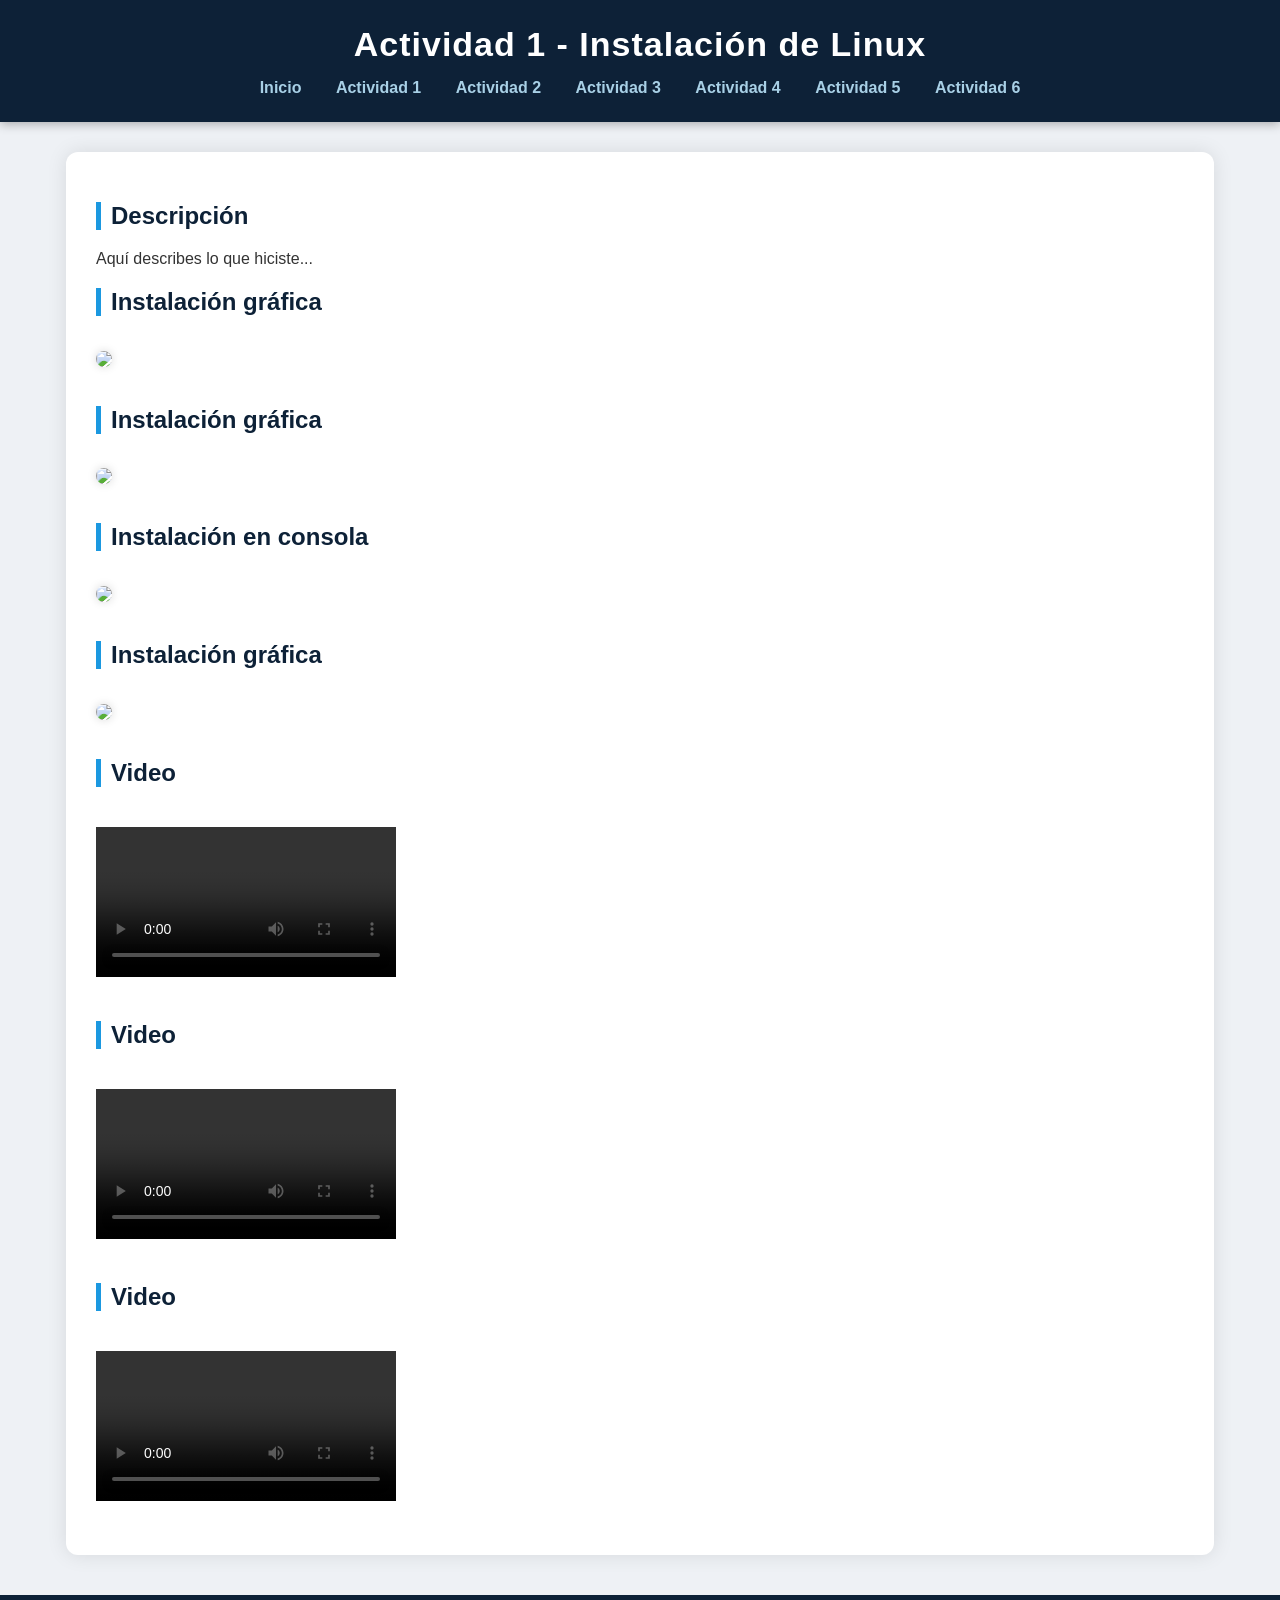
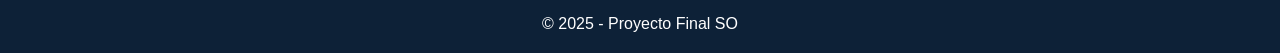
==== actividad1.html @ c4a4df66 "Add files via upload" ====
<!DOCTYPE html>
<html lang="es">
<head>
    <meta charset="UTF-8">
    <title>Actividad 1 - Instalación de Linux</title>
    <link rel="stylesheet" href="../style.css">
</head>
<body>

<header>
    <h1>Actividad 1 - Instalación de Linux</h1>
    <nav>
        <a href="../index.html">Inicio</a>
        <a href="actividad1.html" class="active">Actividad 1</a>
        <a href="actividad2.html">Actividad 2</a>
        <a href="actividad3.html">Actividad 3</a>
        <a href="actividad4.html">Actividad 4</a>
        <a href="actividad5.html">Actividad 5</a>
        <a href="actividad6.html">Actividad 6</a>
    </nav>
</header>

<div class="contenedor">
    <h2>Descripción</h2>
    <p>Aquí describes lo que hiciste...</p>

    <h2>Instalación gráfica</h2>
    <img src="img/Actividad 1/foto1.png">

     <h2>Instalación gráfica</h2>
    <img src="img/Actividad 1/Captura de pantalla 2025-11-06 230225.png">

    <h2>Instalación en consola</h2>
    <img src="img/Actividad 1/Captura de pantalla 2025-11-06 233415.png">

     <h2>Instalación gráfica</h2>
    <img src="img/Actividad 1/Captura de pantalla 2025-11-06 225603.png">

    <h2>Video</h2>
    <video controls src="img/Actividad 1/Lubuntu_GUI [Corriendo] - Oracle VirtualBox 2025-12-10 12-04-51.mp4"></video>

     <h2>Video</h2>
    <video controls src="img/Actividad 1/Lubuntu_GUI [Corriendo] - Oracle VirtualBox 2025-12-10 12-41-09.mp4"></video>

     <h2>Video</h2>
    <video controls src="img/Actividad 1/Lubuntu_GUI [Corriendo] - Oracle VirtualBox 2025-12-10 13-18-44.mp4"></video>
</div>

<footer>
    © 2025 - Proyecto Final SO
</footer>

</body>
</html>
---- style.css ----
/* ============================
   DISEÑO GENERAL
============================ */

body {
    font-family: 'Segoe UI', sans-serif;
    margin: 0;
    padding: 0;
    background: #eef1f5;
    color: #333;
}

/* ============================
   CABECERA
============================ */

header {
    background: #0d2137;
    color: white;
    padding: 25px;
    text-align: center;
    box-shadow: 0 2px 10px rgba(0,0,0,0.3);
}

header h1 {
    margin: 0;
    font-size: 34px;
    letter-spacing: 1px;
}

/* ============================
   MENU DE NAVEGACIÓN
============================ */

nav {
    margin-top: 15px;
}

nav a {
    color: #a8d0e6;
    text-decoration: none;
    margin: 0 15px;
    font-weight: bold;
    font-size: 16px;
}

nav a:hover {
    color: #ffffff;
    text-decoration: underline;
}

/* ============================
   CONTENIDO
============================ */

.contenedor {
    width: 85%;
    background: white;
    margin: 30px auto;
    padding: 30px;
    border-radius: 12px;
    box-shadow: 0 0 20px rgba(0,0,0,0.1);
}

h2 {
    color: #0d2137;
    border-left: 5px solid #1b98e0;
    padding-left: 10px;
}

img {
    border-radius: 8px;
    max-width: 100%;
    margin: 15px 0;
    box-shadow: 0 0 10px rgba(0,0,0,0.15);
}

video {
    max-width: 100%;
    margin: 20px 0;
}

/* ============================
   FOOTER
============================ */

footer {
    margin-top: 40px;
    text-align: center;
    padding: 20px;
    background: #0d2137;
    color: white;
}

/* ============================
   RESPONSIVE
============================ */

@media (max-width: 768px) {
    nav a {
        display: block;
        margin: 10px 0;
    }

    header h1 {
        font-size: 26px;
    }
}
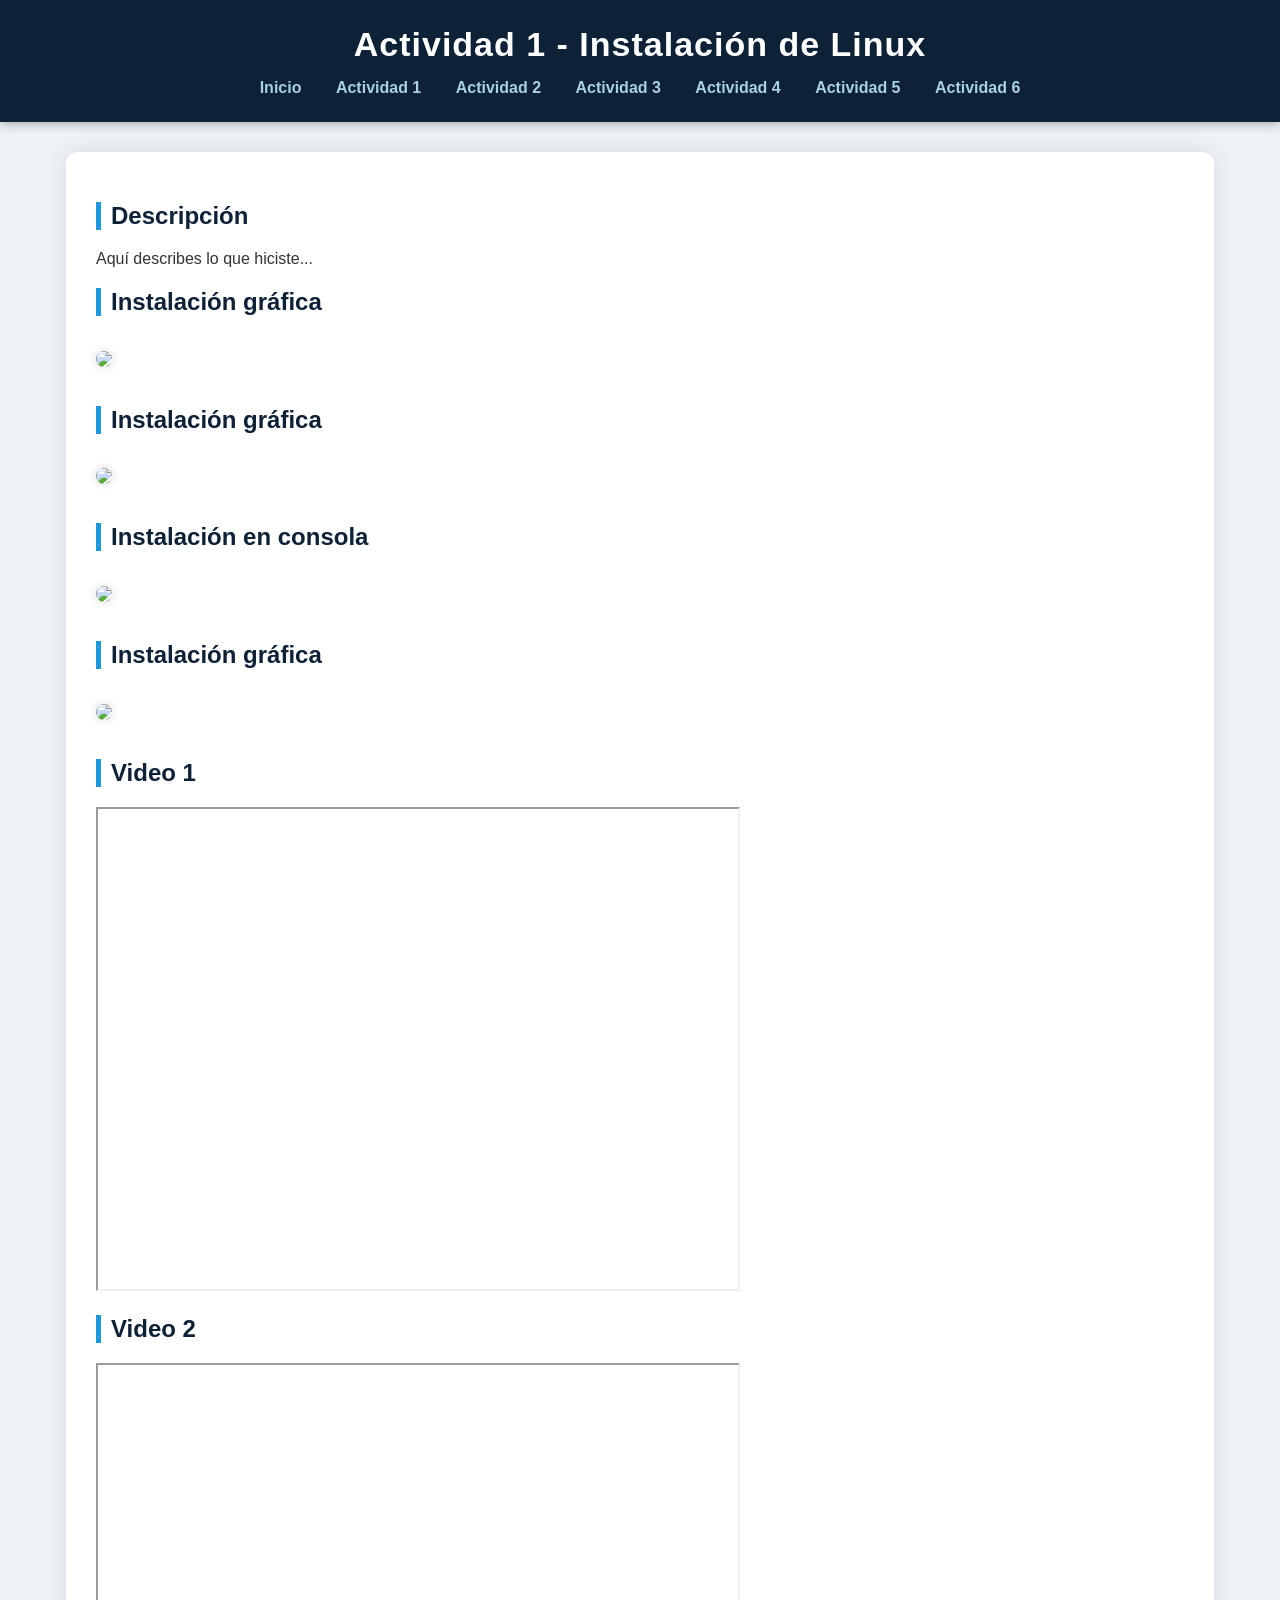
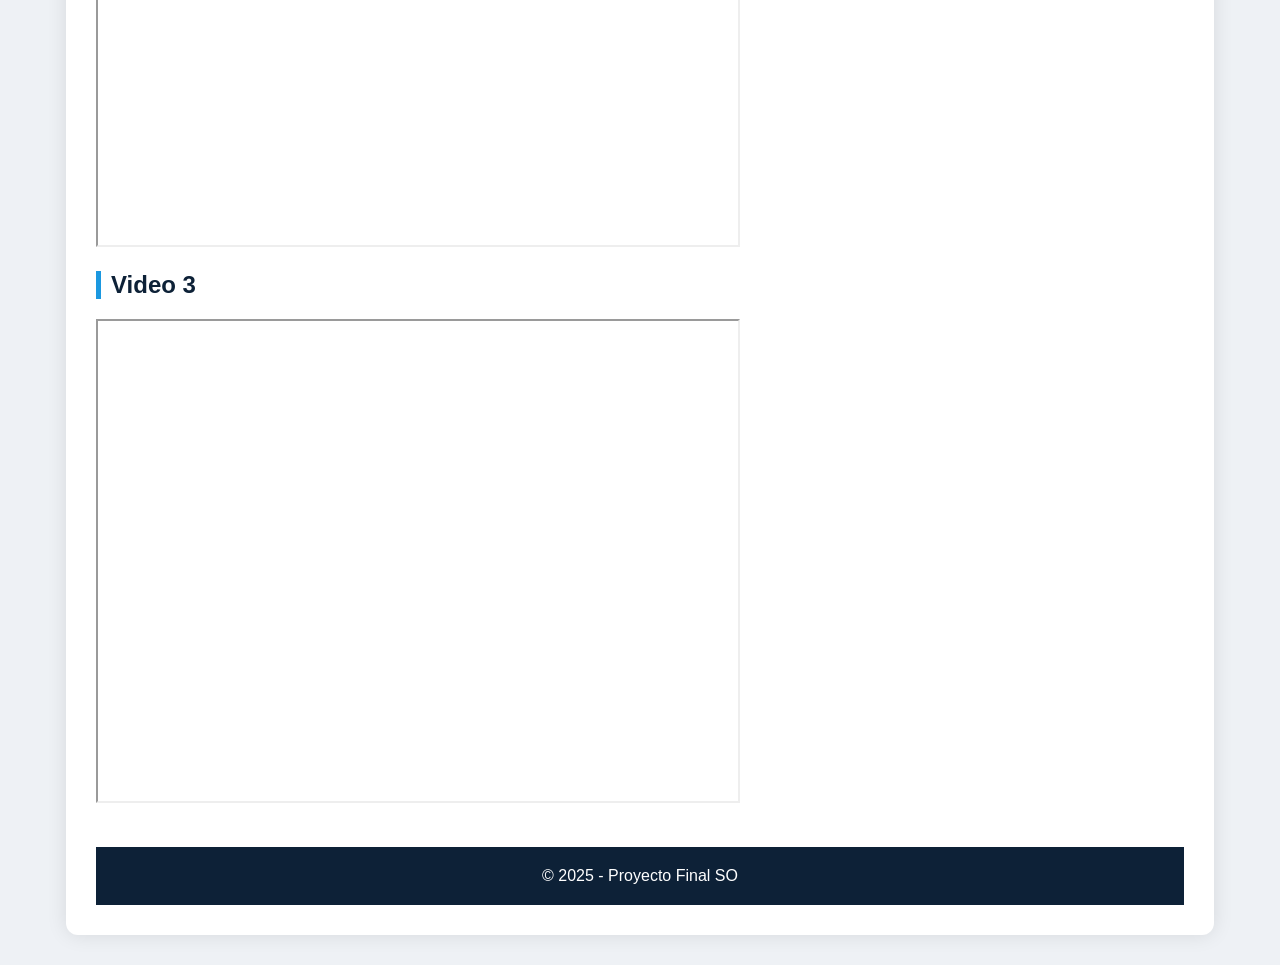
==== commit f67f2619: "Update actividad1.html" ====
--- a/actividad1.html
+++ b/actividad1.html
@@ -36,15 +36,15 @@
      <h2>Instalación gráfica</h2>
     <img src="img/Actividad 1/Captura de pantalla 2025-11-06 225603.png">
 
-    <h2>Video</h2>
-    <video controls src="img/Actividad 1/Lubuntu_GUI [Corriendo] - Oracle VirtualBox 2025-12-10 12-04-51.mp4"></video>
+ <h2>Video 1</h2>
+<iframe src="https://drive.google.com/file/d/ID_DEL_VIDEO_1/preview" width="640" height="480" allow="autoplay"></iframe>
 
-     <h2>Video</h2>
-    <video controls src="img/Actividad 1/Lubuntu_GUI [Corriendo] - Oracle VirtualBox 2025-12-10 12-41-09.mp4"></video>
+<h2>Video 2</h2>
+<iframe src="https://drive.google.com/file/d/ID_DEL_VIDEO_2/preview" width="640" height="480" allow="autoplay"></iframe>
 
-     <h2>Video</h2>
-    <video controls src="img/Actividad 1/Lubuntu_GUI [Corriendo] - Oracle VirtualBox 2025-12-10 13-18-44.mp4"></video>
-</div>
+<h2>Video 3</h2>
+<iframe src="https://drive.google.com/file/d/ID_DEL_VIDEO_3/preview" width="640" height="480" allow="autoplay"></iframe>
+
 
 <footer>
     © 2025 - Proyecto Final SO
@@ -52,3 +52,4 @@
 
 </body>
 </html>
+
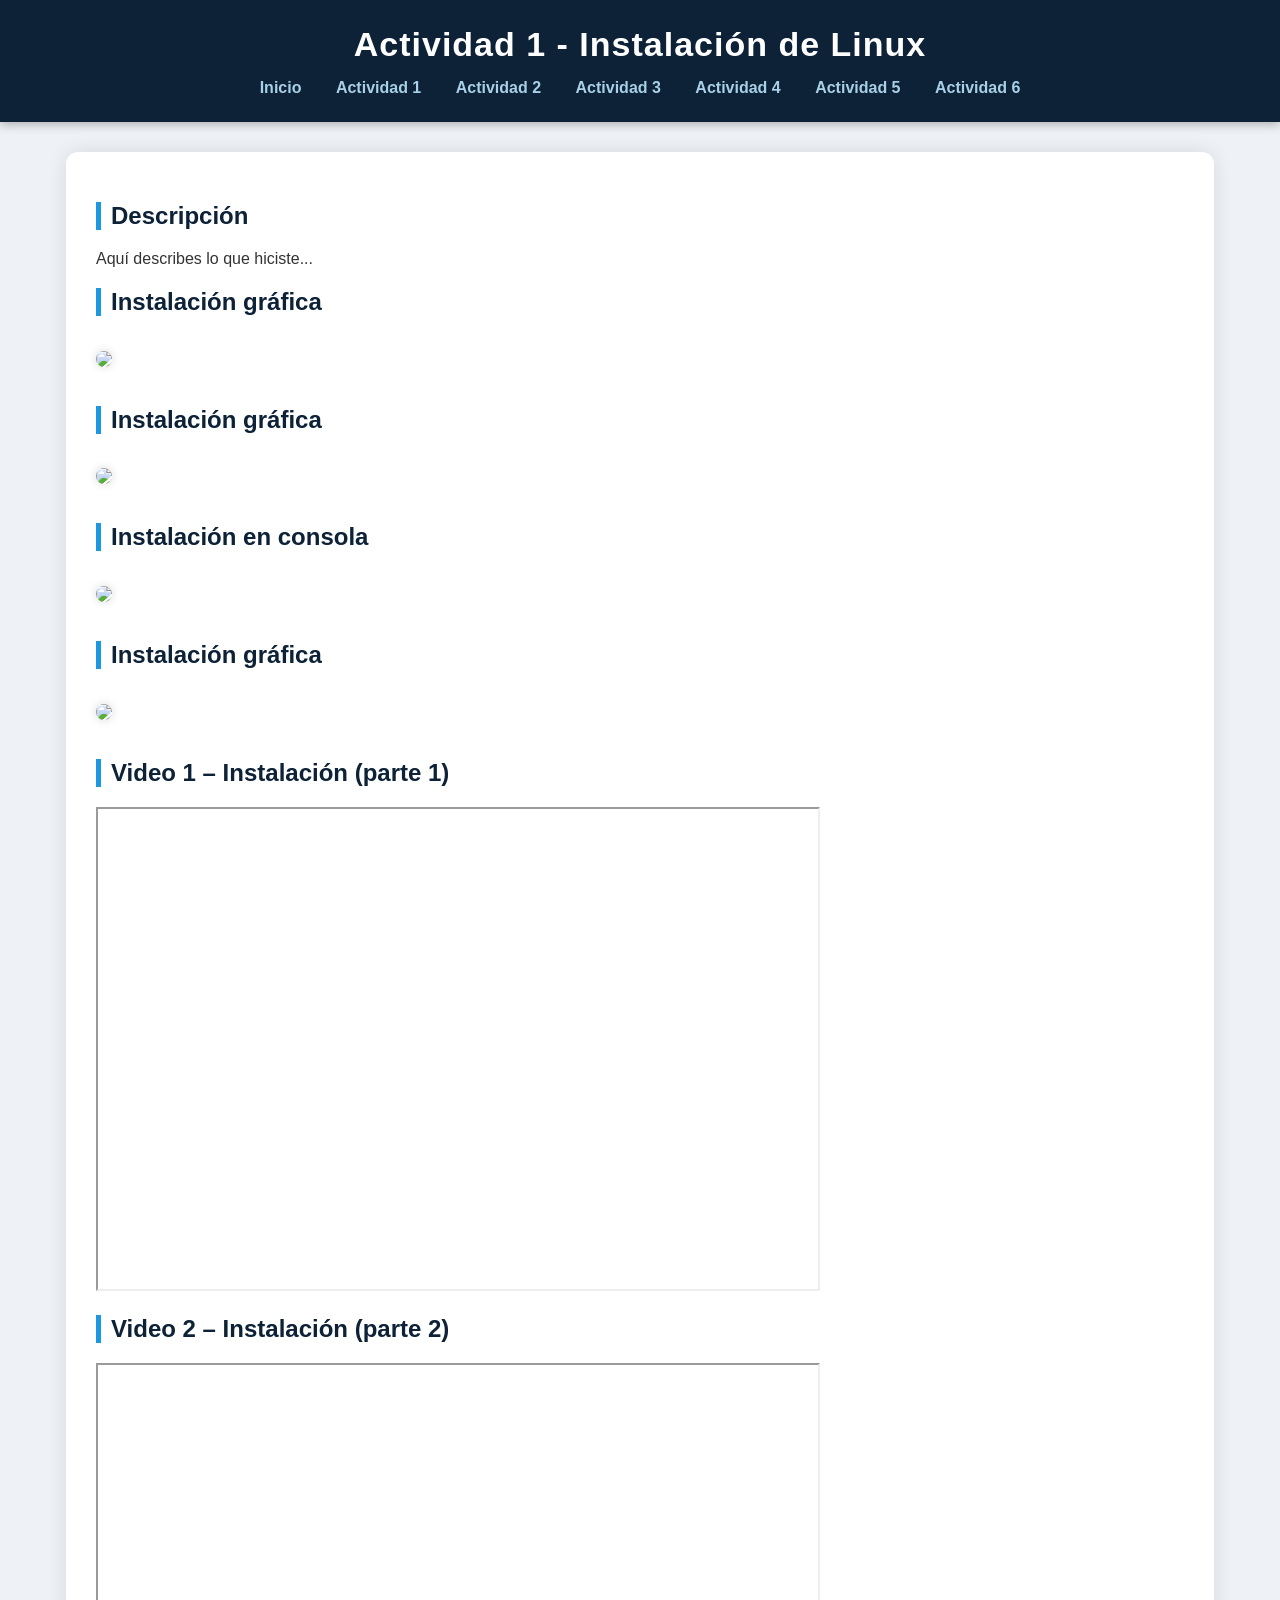
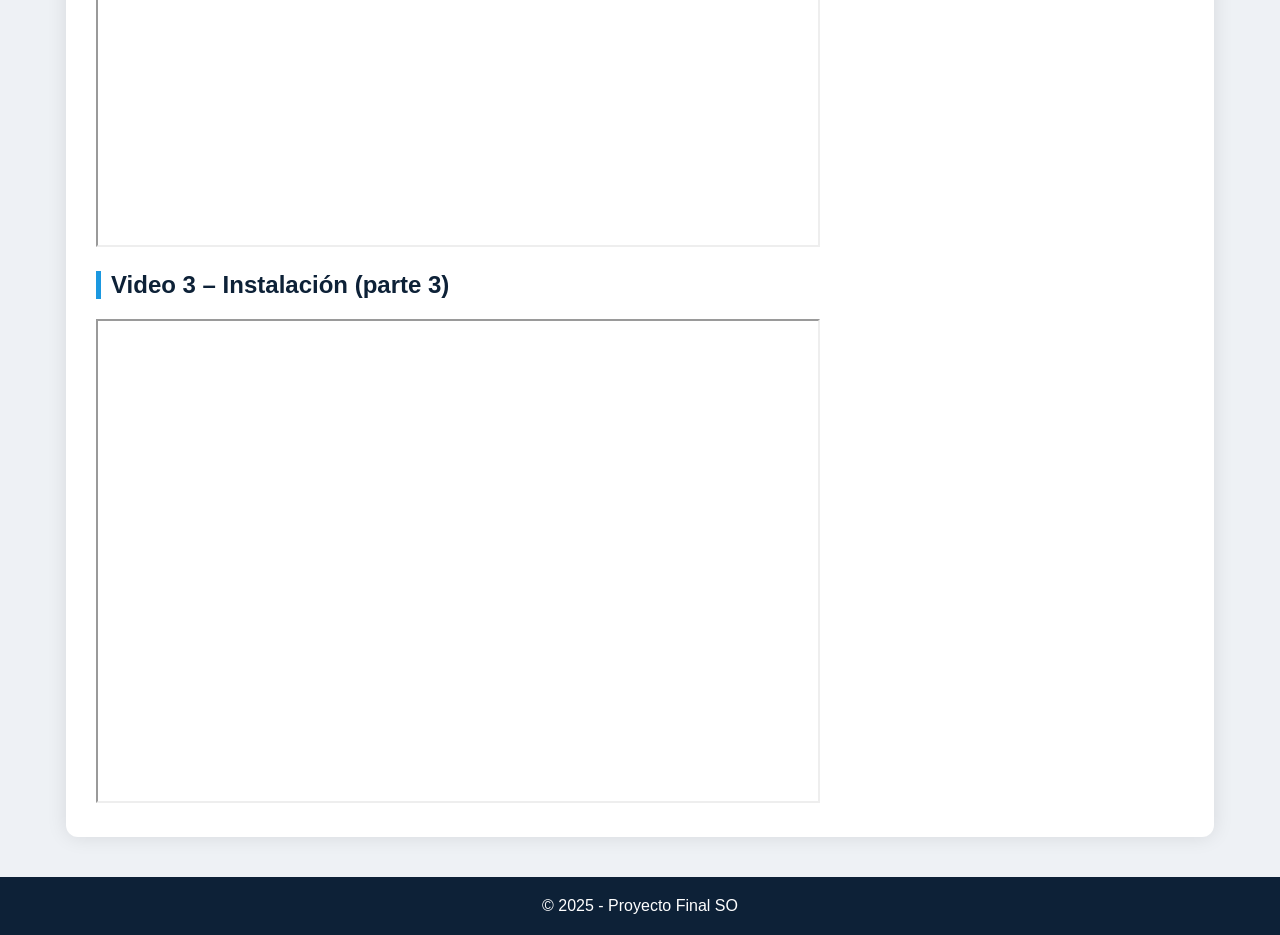
==== commit a4626bf9: "Revise video sections and enhance layout Updated video sections with new links and improved layout." ====
--- a/actividad1.html
+++ b/actividad1.html
@@ -21,30 +21,54 @@
 </header>
 
 <div class="contenedor">
+
     <h2>Descripción</h2>
     <p>Aquí describes lo que hiciste...</p>
 
     <h2>Instalación gráfica</h2>
     <img src="img/Actividad 1/foto1.png">
 
-     <h2>Instalación gráfica</h2>
+    <h2>Instalación gráfica</h2>
     <img src="img/Actividad 1/Captura de pantalla 2025-11-06 230225.png">
 
     <h2>Instalación en consola</h2>
     <img src="img/Actividad 1/Captura de pantalla 2025-11-06 233415.png">
 
-     <h2>Instalación gráfica</h2>
+    <h2>Instalación gráfica</h2>
     <img src="img/Actividad 1/Captura de pantalla 2025-11-06 225603.png">
 
- <h2>Video 1</h2>
-<iframe src="https://drive.google.com/file/d/ID_DEL_VIDEO_1/preview" width="640" height="480" allow="autoplay"></iframe>
+    <!-- ============================ -->
+    <!-- VIDEOS DE LA ACTIVIDAD 1     -->
+    <!-- ============================ -->
 
-<h2>Video 2</h2>
-<iframe src="https://drive.google.com/file/d/ID_DEL_VIDEO_2/preview" width="640" height="480" allow="autoplay"></iframe>
+    <h2>Video 1 – Instalación (parte 1)</h2>
+    <iframe 
+        src="https://drive.google.com/file/d/1nt_VhgMolsS4zKtTky9k9MeldoP1XRFJ/preview"
+        width="720" 
+        height="480" 
+        allow="autoplay; encrypted-media" 
+        allowfullscreen>
+    </iframe>
 
-<h2>Video 3</h2>
-<iframe src="https://drive.google.com/file/d/ID_DEL_VIDEO_3/preview" width="640" height="480" allow="autoplay"></iframe>
+    <h2>Video 2 – Instalación (parte 2)</h2>
+    <iframe 
+        src="https://drive.google.com/file/d/1u-UP7NatqHl99tlT6xB06uVog6Ud5BID/preview"
+        width="720" 
+        height="480" 
+        allow="autoplay; encrypted-media" 
+        allowfullscreen>
+    </iframe>
 
+    <h2>Video 3 – Instalación (parte 3)</h2>
+    <iframe 
+        src="https://drive.google.com/file/d/1PPxB0tgHENTv-kaI7srHke1TQxsIO7D1/preview"
+        width="720" 
+        height="480" 
+        allow="autoplay; encrypted-media" 
+        allowfullscreen>
+    </iframe>
+
+</div>
 
 <footer>
     © 2025 - Proyecto Final SO
@@ -52,4 +76,3 @@
 
 </body>
 </html>
-
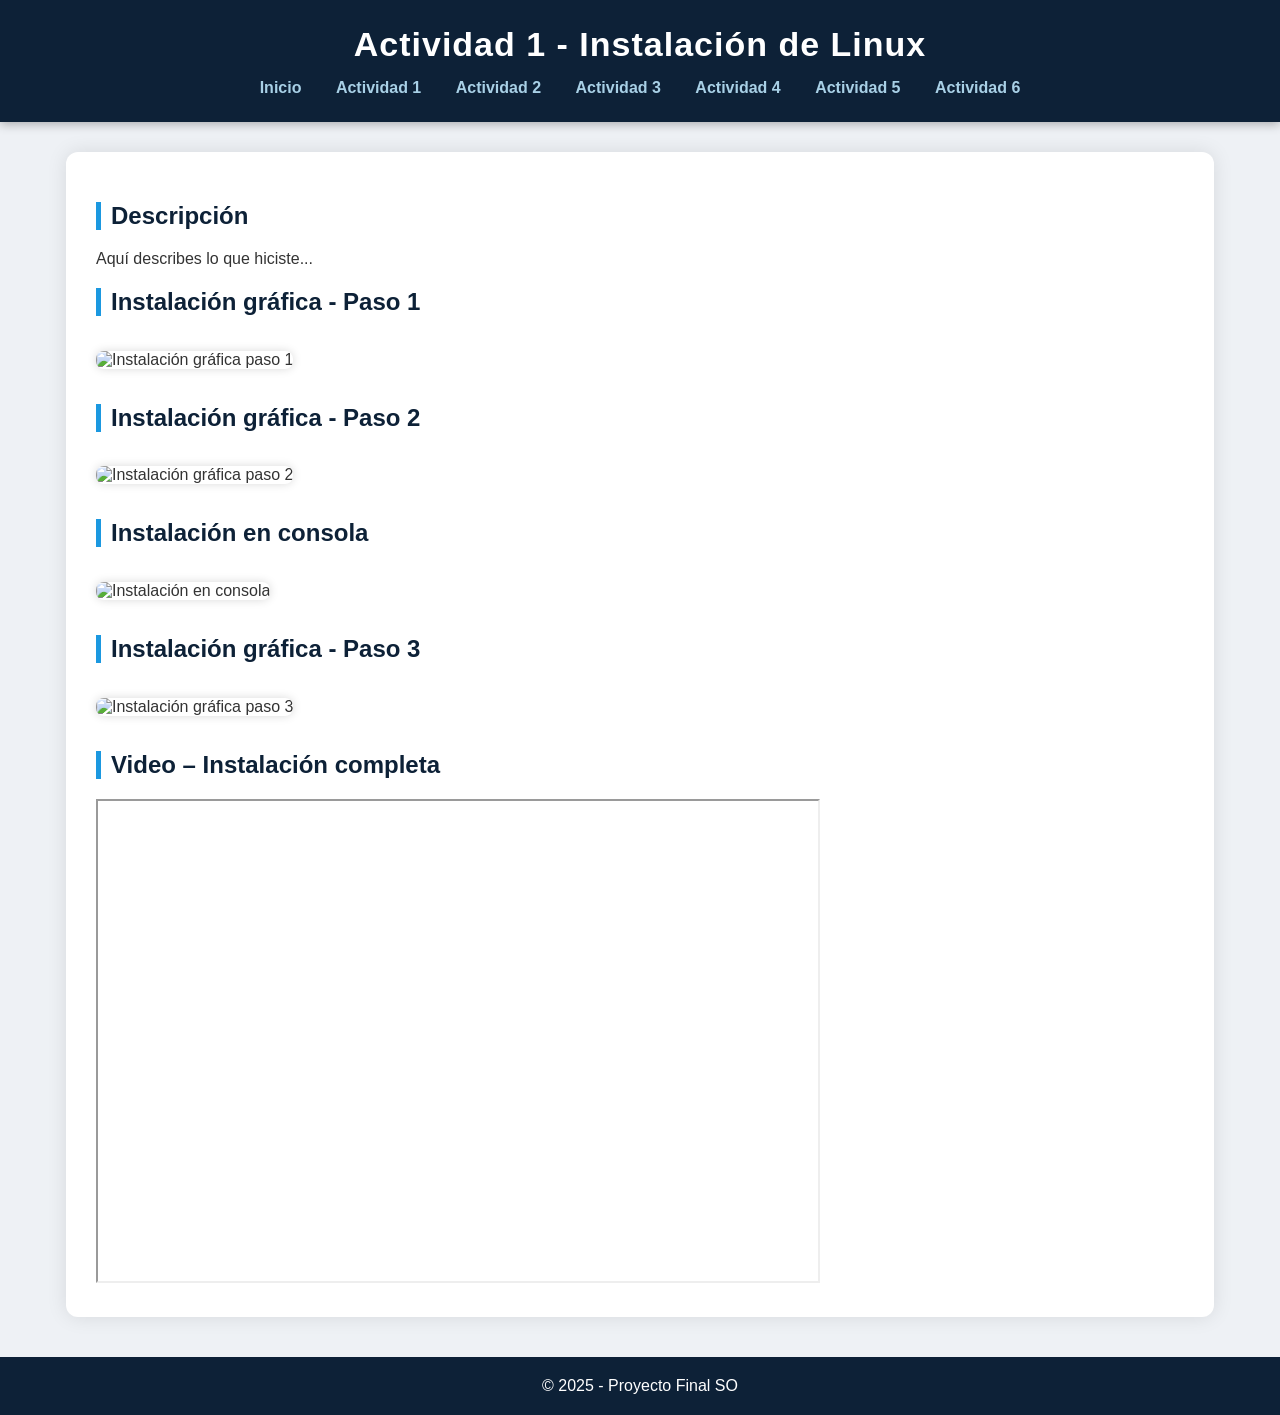
==== commit 9487f74c: "Update actividad1.html" ====
--- a/actividad1.html
+++ b/actividad1.html
@@ -1,3 +1,4 @@
+
 <!DOCTYPE html>
 <html lang="es">
 <head>
@@ -25,47 +26,30 @@
     <h2>Descripción</h2>
     <p>Aquí describes lo que hiciste...</p>
 
-    <h2>Instalación gráfica</h2>
-    <img src="img/Actividad 1/foto1.png">
+    <h2>Instalación gráfica - Paso 1</h2>
+    <img src="img/actividad1/foto1.png" alt="Instalación gráfica paso 1">
 
-    <h2>Instalación gráfica</h2>
-    <img src="img/Actividad 1/Captura de pantalla 2025-11-06 230225.png">
+    <h2>Instalación gráfica - Paso 2</h2>
+    <img src="img/actividad1/captura1.png" alt="Instalación gráfica paso 2">
 
     <h2>Instalación en consola</h2>
-    <img src="img/Actividad 1/Captura de pantalla 2025-11-06 233415.png">
+    <img src="img/actividad1/captura2.png" alt="Instalación en consola">
 
-    <h2>Instalación gráfica</h2>
-    <img src="img/Actividad 1/Captura de pantalla 2025-11-06 225603.png">
+    <h2>Instalación gráfica - Paso 3</h2>
+    <img src="img/actividad1/captura3.png" alt="Instalación gráfica paso 3">
 
     <!-- ============================ -->
-    <!-- VIDEOS DE LA ACTIVIDAD 1     -->
+    <!-- VIDEO DE LA ACTIVIDAD 1      -->
     <!-- ============================ -->
 
-    <h2>Video 1 – Instalación (parte 1)</h2>
+    <h2>Video – Instalación completa</h2>
     <iframe 
-        src="https://drive.google.com/file/d/1nt_VhgMolsS4zKtTky9k9MeldoP1XRFJ/preview"
+        src="https://drive.google.com/file/d/1vZBiI96xorz2yaG-9FHtSE5AwEbGCoZY/preview"
         width="720" 
         height="480" 
         allow="autoplay; encrypted-media" 
-        allowfullscreen>
-    </iframe>
-
-    <h2>Video 2 – Instalación (parte 2)</h2>
-    <iframe 
-        src="https://drive.google.com/file/d/1u-UP7NatqHl99tlT6xB06uVog6Ud5BID/preview"
-        width="720" 
-        height="480" 
-        allow="autoplay; encrypted-media" 
-        allowfullscreen>
-    </iframe>
-
-    <h2>Video 3 – Instalación (parte 3)</h2>
-    <iframe 
-        src="https://drive.google.com/file/d/1PPxB0tgHENTv-kaI7srHke1TQxsIO7D1/preview"
-        width="720" 
-        height="480" 
-        allow="autoplay; encrypted-media" 
-        allowfullscreen>
+        allowfullscreen
+        title="Video – Instalación completa">
     </iframe>
 
 </div>
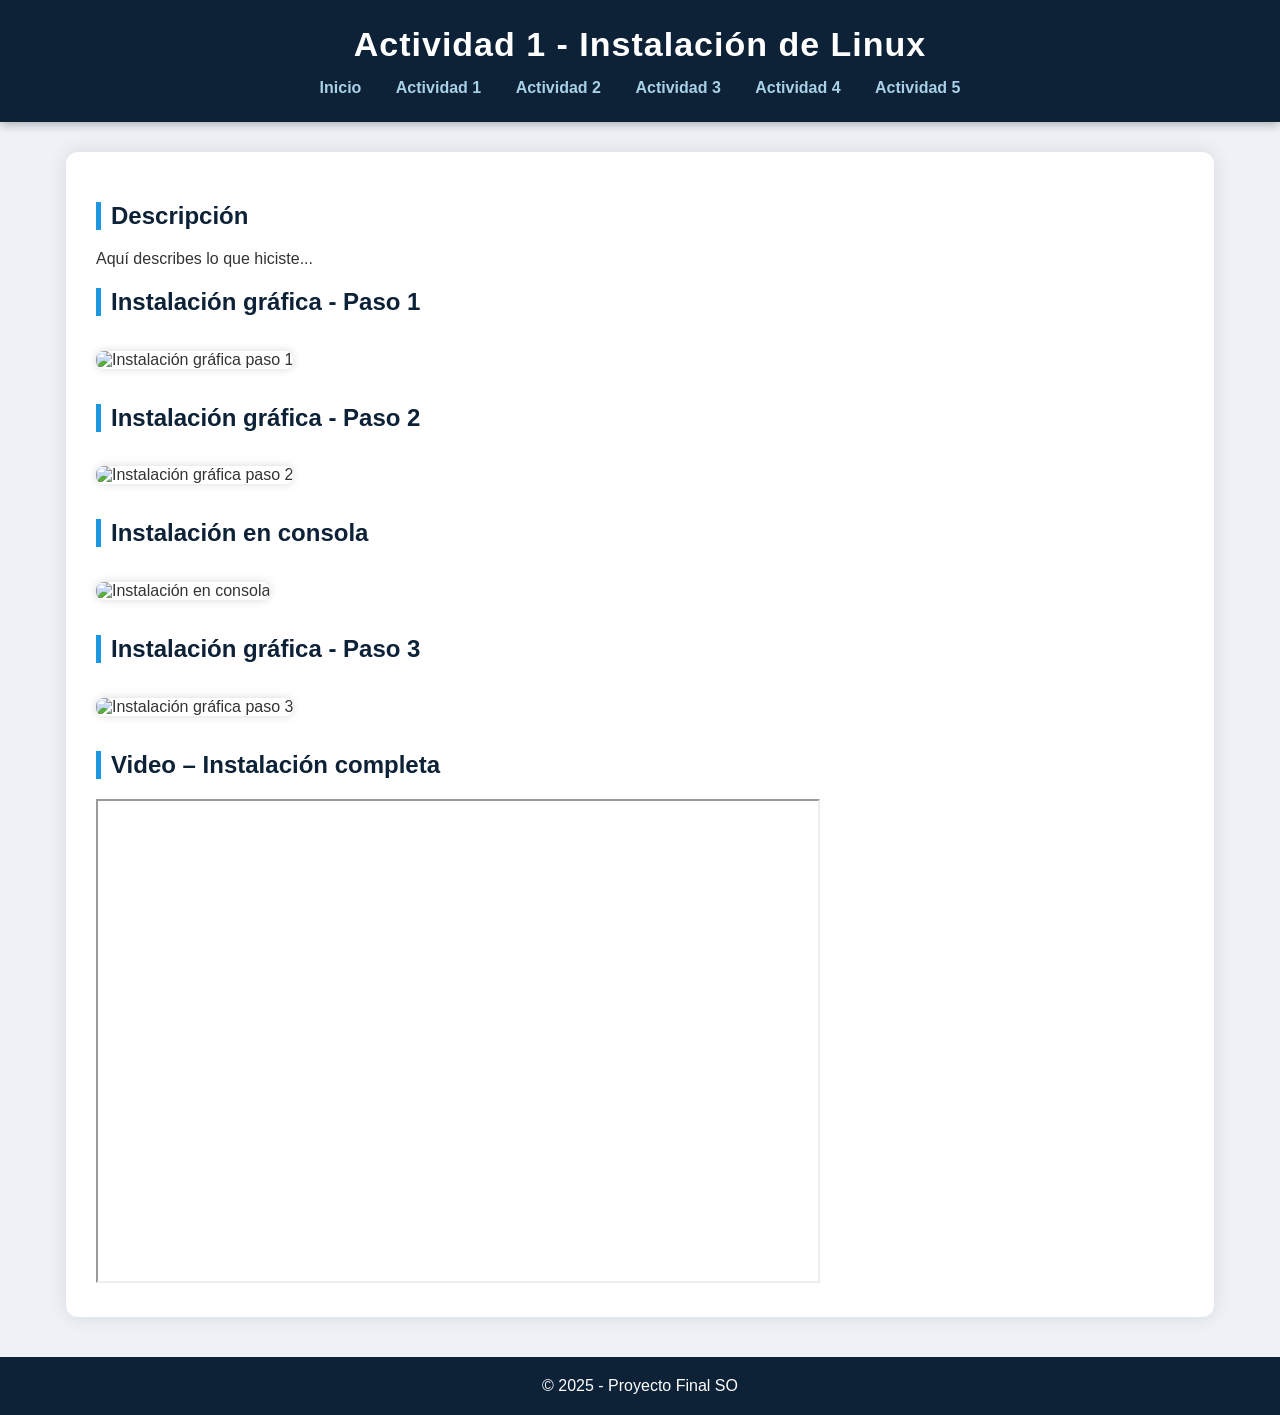
==== commit 355ef0a2: "Update actividad1.html" ====
--- a/actividad1.html
+++ b/actividad1.html
@@ -17,7 +17,7 @@
         <a href="actividad3.html">Actividad 3</a>
         <a href="actividad4.html">Actividad 4</a>
         <a href="actividad5.html">Actividad 5</a>
-        <a href="actividad6.html">Actividad 6</a>
+    
     </nav>
 </header>
 
@@ -60,3 +60,4 @@
 
 </body>
 </html>
+
